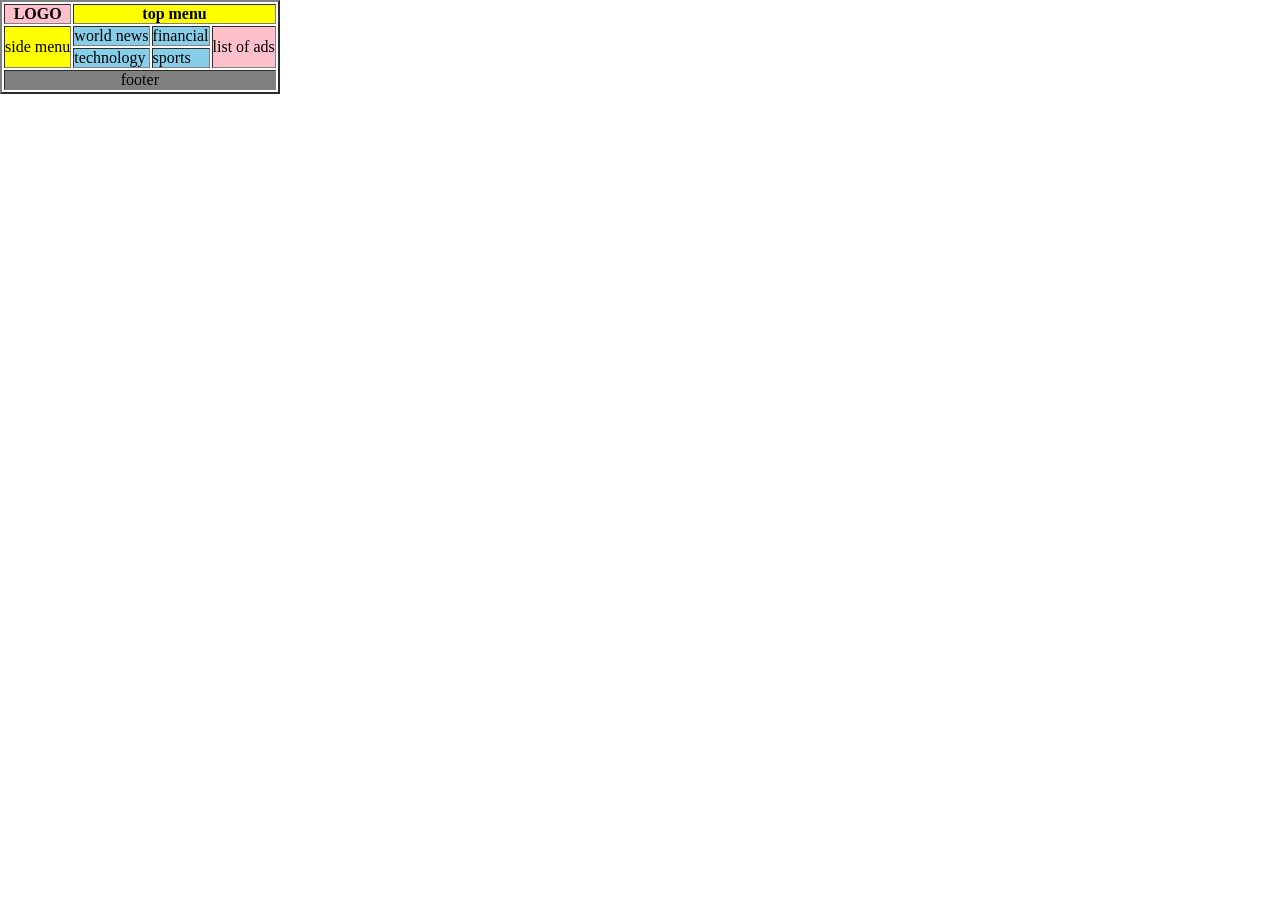
==== table3.html @ e6328ce3 "first commit" ====
<!DOCTYPE html>
<html lang="en">
<head>
    <meta charset="UTF-8">
    <meta name="viewport" content="width=device-width, initial-scale=1.0">
    <title>Document</title>
</head>
<link rel="stylesheet" href="table3.css">
<body>
    <table border="2">
        <thead>
            <tr>
                <th class="pink">LOGO</th>
                <th colspan="3" class="yellow">top menu</th>
            </tr>
            <tr>
                <td rowspan="2" class="yellow">side menu</td>
                <td class="skyblue">world news</td>
                <td class="skyblue">financial</td>
                <td rowspan="2" class="pink">list of ads</td>
            </tr>
            <tr>
                <td class="skyblue">technology</td>
                <td class="skyblue">sports</td>
            </tr>
            <tr>
                <td colspan="4" class="gray">footer</td>
            </tr>
        </thead>
    </table>
</body>
</html>
---- table3.css ----
*{
    margin: 0;
    padding: 0;
    box-sizing: border-box;
}
.pink{
    background-color: pink;
}
.yellow{
    background-color: yellow;
}
.skyblue{
    background-color: skyblue;
}
.gray{
    background-color: gray;
    text-align: center;
}
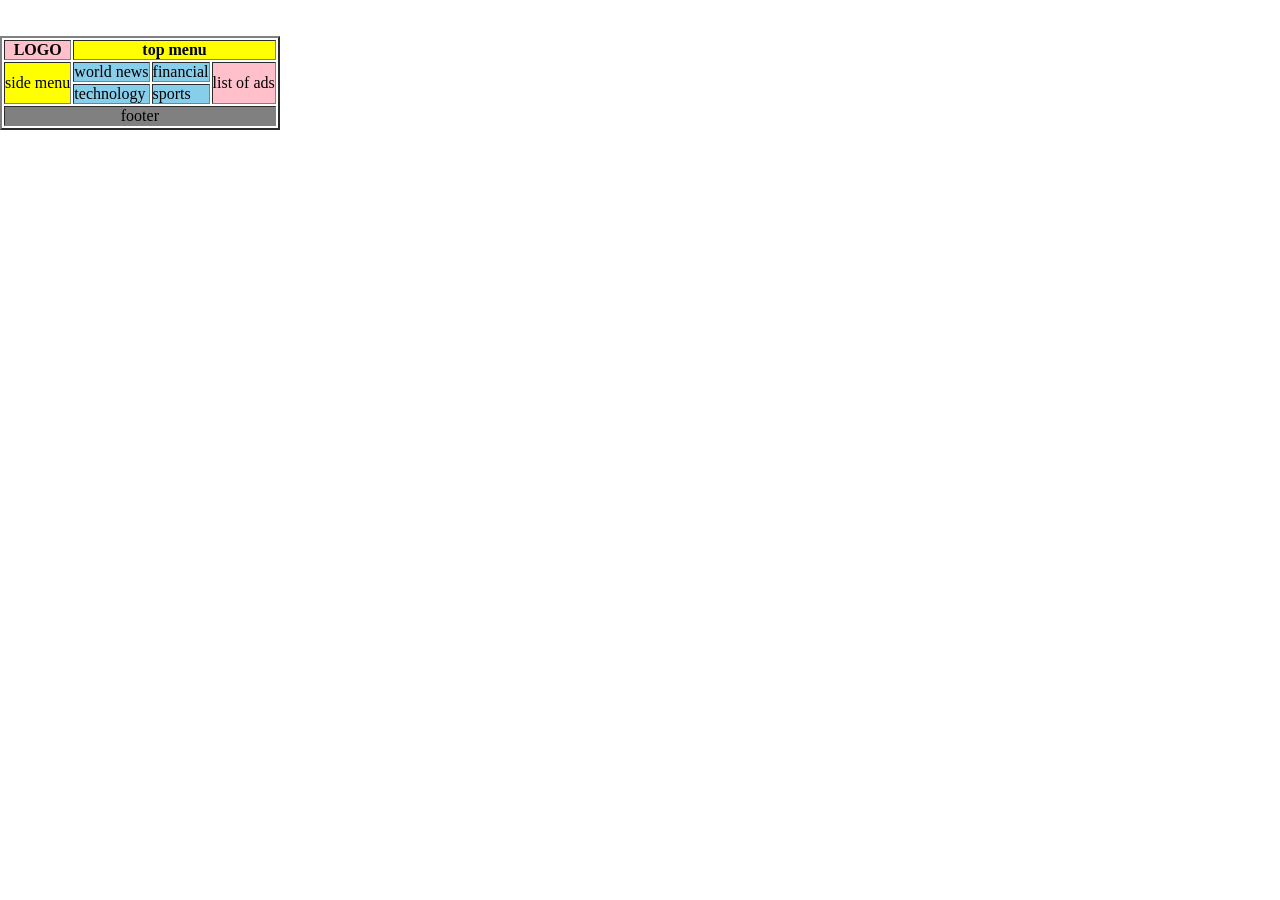
==== commit 565dd75d: "changes in media and html" ====
--- a/table3.html
+++ b/table3.html
@@ -13,6 +13,7 @@
                 <th class="pink">LOGO</th>
                 <th colspan="3" class="yellow">top menu</th>
             </tr>
+            <br><br>
             <tr>
                 <td rowspan="2" class="yellow">side menu</td>
                 <td class="skyblue">world news</td>
